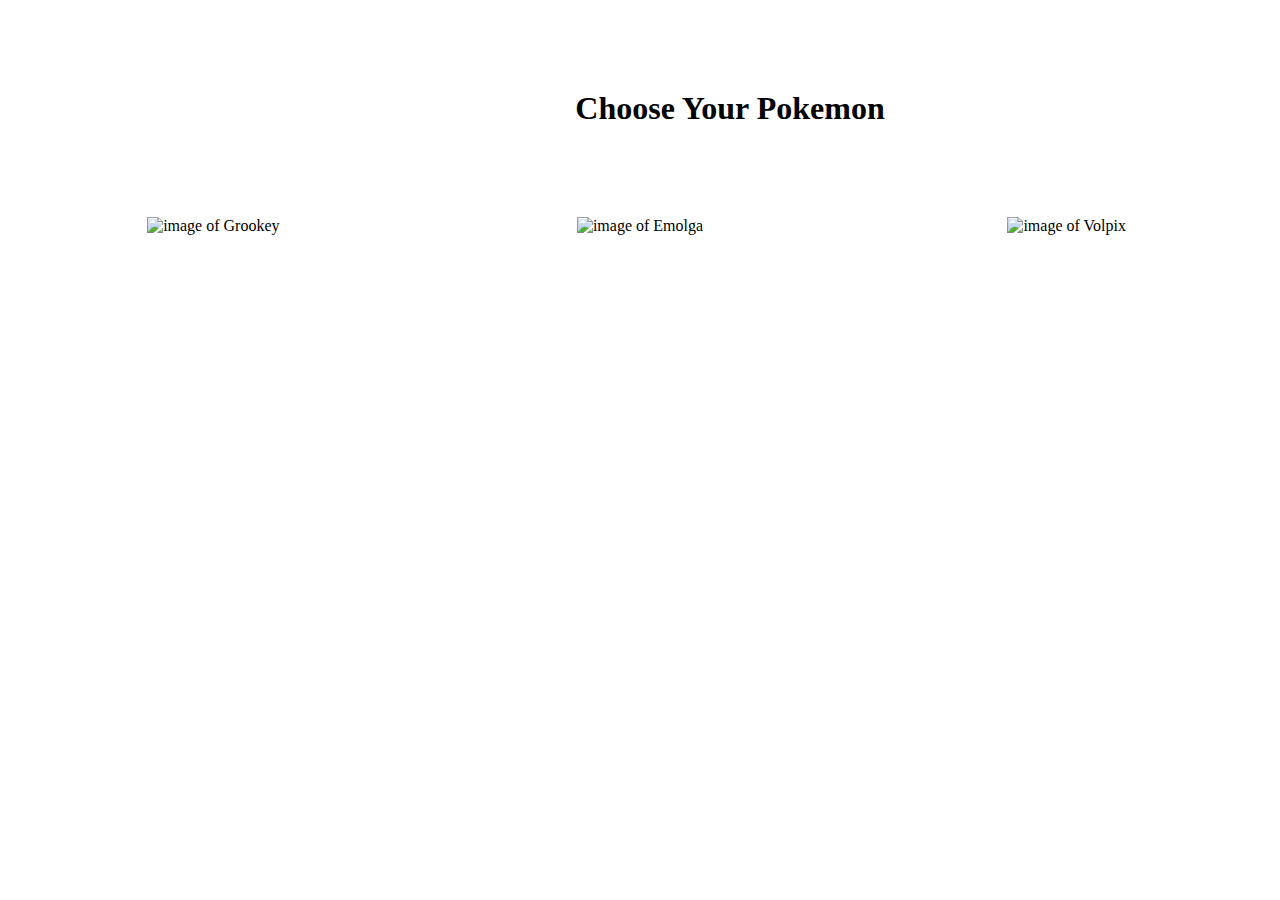
==== Pages/index.html @ d305b6dd "Added some index.html content" ====
<!DOCTYPE html>
<html lang="en">

<head>
    <meta charset="UTF-8">
    <meta name="viewport" content="width=device-width, initial-scale=1.0">
    <title>Document</title>
    <link rel="stylesheet" href="../css/style.css">
</head>

<body>
    <div id="header">
        <h1>Choose Your Pokemon</h1>

    </div>
    <div id="pokemon">
        <div id="selection-1" class="selection">
            <img src="https://vignette.wikia.nocookie.net/pokemon/images/9/93/810Grookey.png/revision/latest?cb=20200627181002" alt="image of Grookey">
            <h2></h2>
        </div>

        <div id="selection-2" class="selection">
            <img src="https://cdn.bulbagarden.net/upload/thumb/b/b4/587Emolga.png/1200px-587Emolga.png" alt="image of Emolga">
            <h2></h2>
        </div>

        <div id="selection-3" class="selection">
            <img src="https://img.pokemondb.net/artwork/large/vulpix.jpg" alt="image of Volpix">
            <h2></h2>
        </div>
    </div>
    <script src="https://cdn.jsdelivr.net/npm/js-cookie@2/src/js.cookie.min.js"></script>
    <script src="../js/app.js"></script>
</body>

</html>
---- css/style.css ----
* {
    margin: 0;
    padding: 0;
}

h1 {
    display: grid;
    align-items: center;
    justify-items: center;
    padding: 10vh;
    width: 100%;
}


/* 
body {
    display: grid;
    justify-items: center;
    align-items: center;
    grid-template-columns: 1fr 1fr 1fr;
    grid-template-rows: 1fr 1fr 1fr;
    padding: 10vh;
    margin: 25px;
} */

#pokemon {
    display: grid;
    justify-items: center;
    align-items: center;
    grid-template-columns: 1fr 1fr 1fr;
}

img {
    height: 175px;
}
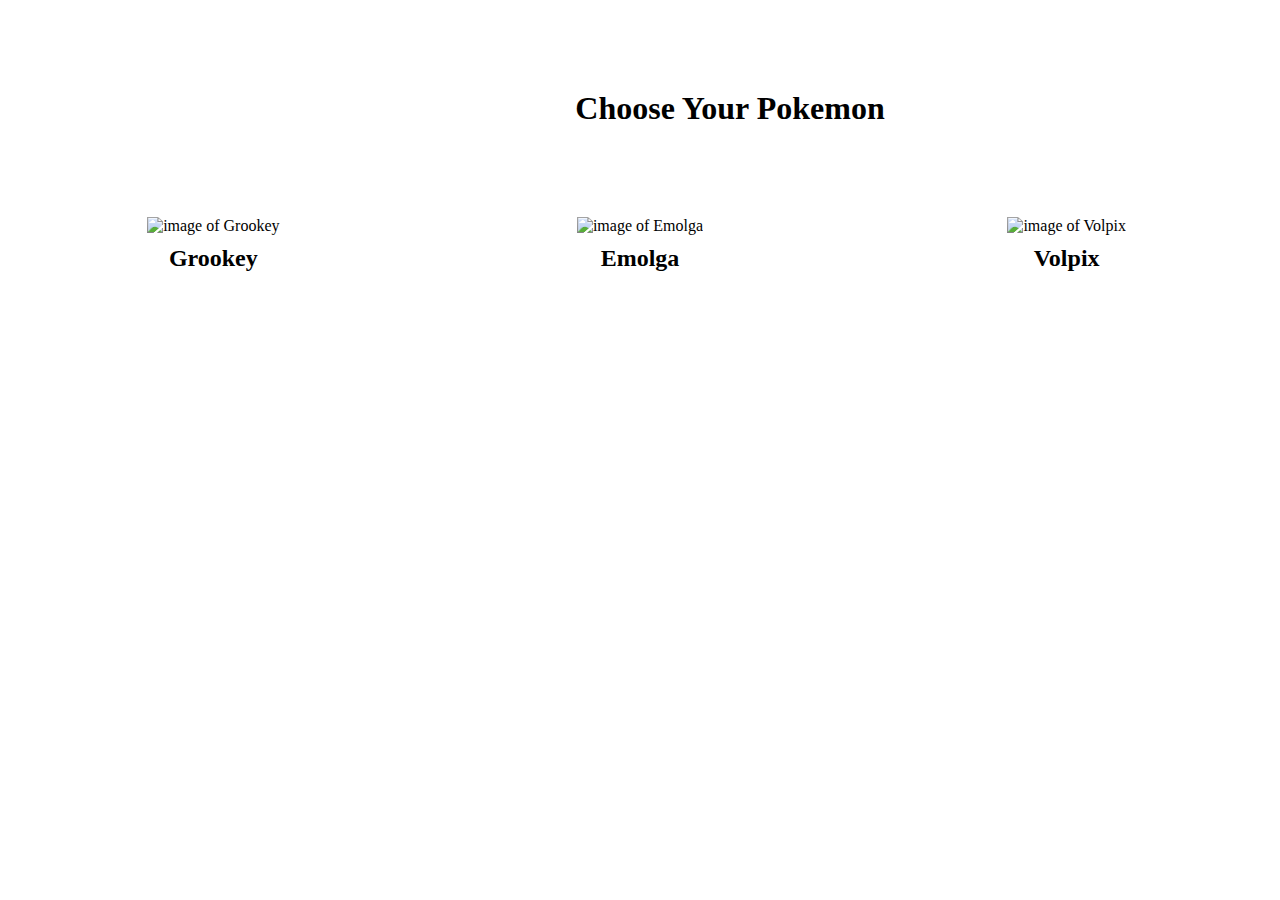
==== commit 19aeeb54: "Edited Selection.html page" ====
--- a/Pages/index.html
+++ b/Pages/index.html
@@ -16,17 +16,17 @@
     <div id="pokemon">
         <div id="selection-1" class="selection">
             <img src="https://vignette.wikia.nocookie.net/pokemon/images/9/93/810Grookey.png/revision/latest?cb=20200627181002" alt="image of Grookey">
-            <h2></h2>
+            <h2> Grookey </h2>
         </div>
 
         <div id="selection-2" class="selection">
             <img src="https://cdn.bulbagarden.net/upload/thumb/b/b4/587Emolga.png/1200px-587Emolga.png" alt="image of Emolga">
-            <h2></h2>
+            <h2>Emolga</h2>
         </div>
 
         <div id="selection-3" class="selection">
             <img src="https://img.pokemondb.net/artwork/large/vulpix.jpg" alt="image of Volpix">
-            <h2></h2>
+            <h2> Volpix </h2>
         </div>
     </div>
     <script src="https://cdn.jsdelivr.net/npm/js-cookie@2/src/js.cookie.min.js"></script>
--- a/css/style.css
+++ b/css/style.css
@@ -11,17 +11,9 @@
     width: 100%;
 }
 
-
-/* 
 body {
     display: grid;
-    justify-items: center;
-    align-items: center;
-    grid-template-columns: 1fr 1fr 1fr;
-    grid-template-rows: 1fr 1fr 1fr;
-    padding: 10vh;
-    margin: 25px;
-} */
+}
 
 #pokemon {
     display: grid;
@@ -32,4 +24,10 @@
 
 img {
     height: 175px;
+}
+
+h2 {
+    text-align: center;
+    padding: 5px;
+    margin: 5px;
 }